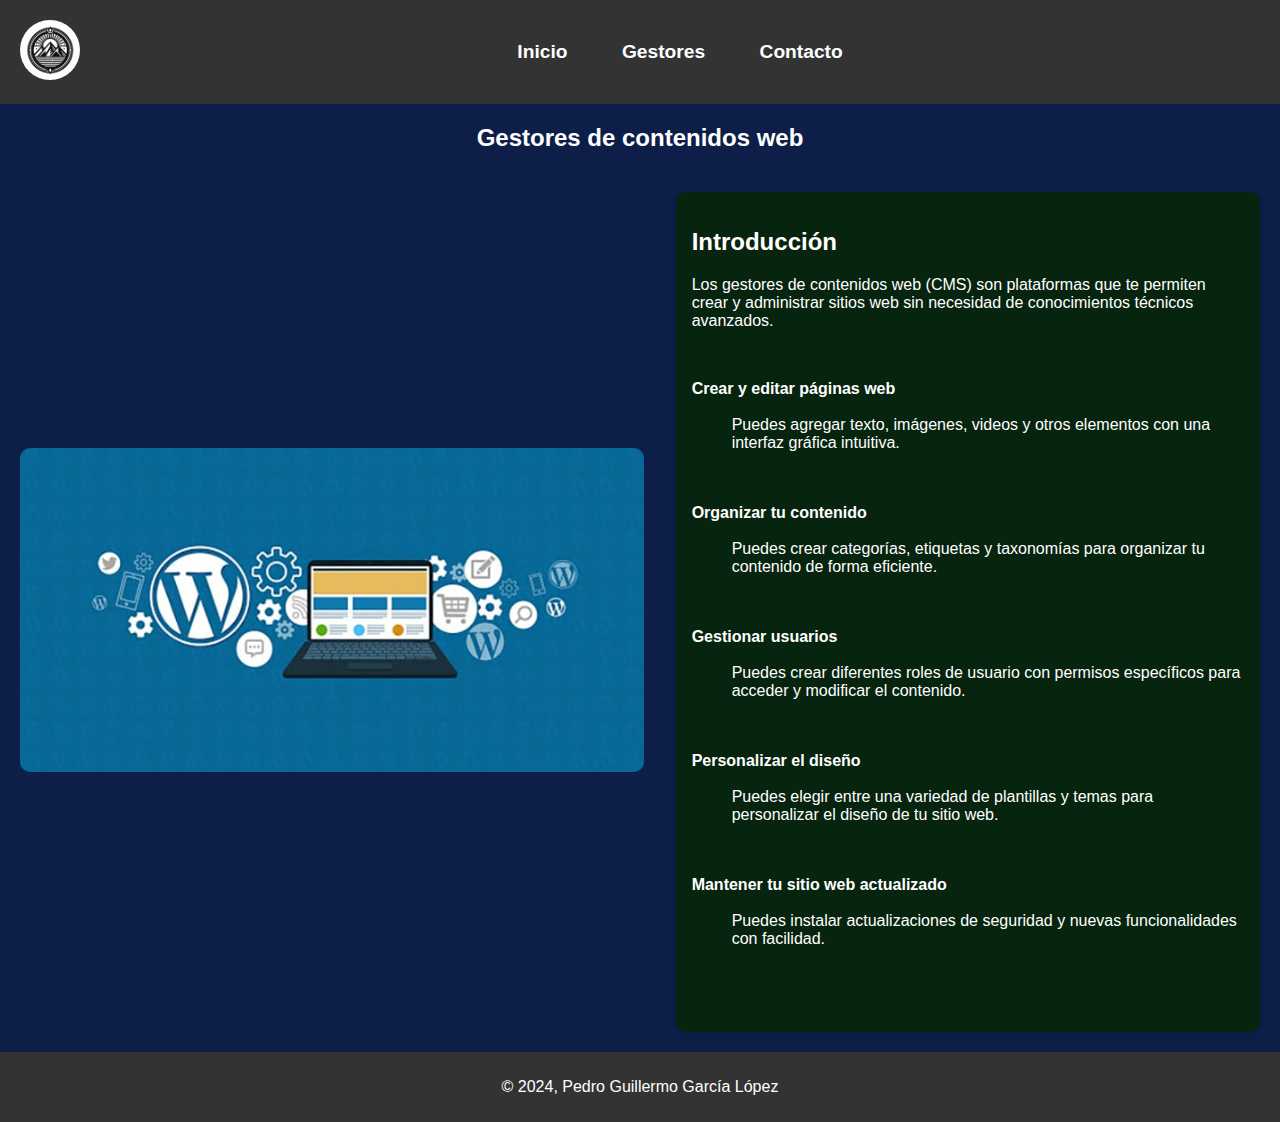
==== gestores.html @ e081c340 "first commit" ====
<!DOCTYPE html>
<html lang="en">
<head>
    <meta charset="UTF-8">
    <meta name="viewport" content="width=device-width, initial-scale=1.0">
    <title>Horizontal Menu Example</title>
    <link rel="stylesheet" href="assets/css/styles.css">
</head>
<body>
    <header>
        <a href="https://github.com/ponystation4"><img src="assets/img/OIG1.jpeg" alt="Your Website Logo" class="logo" title="Logo provisional: github/ponystation4"></a>
        <nav>
            <ul>
                <li><a href="#">Inicio</a></li>
                <li><a href="gestores.html">Gestores</a></li>
                <li><a href="contacto.html">Contacto</a></li>
            </ul>
        </nav>
    </header>
    <h2 class="centro">Gestores de contenidos web</h2>
    <div class="content">
        
        <div class="image-container">
            <img src="assets/img/gcw.jpg" alt="">
        </div>
        
        <div class="textbox">
            <h2>Introducción</h2>
            <p>Los gestores de contenidos web (CMS) son plataformas que te permiten crear y administrar sitios web sin necesidad de conocimientos técnicos avanzados. </p><br>
            <p>
                <dl>
                    <dt>Crear y editar páginas web</dt><br>
                    <dd>Puedes agregar texto, imágenes, videos y otros elementos con una interfaz gráfica intuitiva.</dd><br><br>
                    <dt>Organizar tu contenido</dt><br>
                    <dd>Puedes crear categorías, etiquetas y taxonomías para organizar tu contenido de forma eficiente.</dd><br><br>
                    <dt>Gestionar usuarios</dt><br>
                    <dd>Puedes crear diferentes roles de usuario con permisos específicos para acceder y modificar el contenido.</dd><br><br>
                    <dt>Personalizar el diseño</dt><br>
                    <dd>Puedes elegir entre una variedad de plantillas y temas para personalizar el diseño de tu sitio web.</dd><br><br>
                    <dt>Mantener tu sitio web actualizado</dt><br>
                    <dd>Puedes instalar actualizaciones de seguridad y nuevas funcionalidades con facilidad.</dd><br><br>
                </dl>
            </p>
          </div>
    </div>

    <footer>
        <p>&copy; 2024, Pedro Guillermo García López</p>
    </footer>
    </body>
</html>
---- assets/css/styles.css ----
*{
    color: white;
}

body {
    background-color: rgb(13, 31, 72);
    margin: 0;
    font-family: Arial, sans-serif;
}

header {
    background-color: #333;
    padding: 20px;
    display: flex;
    align-items: center;
}

nav {
    display: flex;
    justify-content: space-around;
    flex: 1;
}

nav ul {
    list-style: none;
    padding: 0;
    margin: 0;
}

nav li {
    display: inline-block;
    margin: 0 10px;
}

nav a {
    color: #fff;
    text-decoration: none;
    padding: 10px 15px;
    font-weight: bold;
    font-size: 1.2em;
}

nav a:hover {
    background-color: #222;
    border-left: 5px solid rgb(255, 227, 71);
    
}

.logo {
    height: 60px;
    margin-right: 20px;
    border-radius: 50%;
    object-fit: cover;
}

.content {
    padding: 20px;
    display: flex;
    align-items: center;
    align-content: top;
}

.centro {
    text-align: center;
    margin-bottom: 20px;
    font-family: 'Segoe UI', Tahoma, Geneva, Verdana, sans-serif;
}

.image-container {
    padding-right: 2em;
}
.image-container:hover{
    transform: rotate(1deg);
    transition: transform 0.2s ease-in-out 0s;

}
.image-container img {
    border-radius: 10px;
    width: 100%;
}
.textbox{
    padding-left: 1em;
    padding-right: 1em;
    padding-top: 1em;
    padding-bottom: 1em;
    background-color: #07240f;
    border-radius: 10px;
    box-shadow: 0px 2px 5px rgba(0, 0, 0, 0.1);
    width: 50%;
}
footer {
    background-color: #333;
    padding: 10px;
    text-align: center;
    color: #fff;
}
p{
    font-size: medium;
}

dt{
    font-weight: bold;
}
dt:hover{
    color: gold;
}
dd{
    padding-bottom: 1em;
}
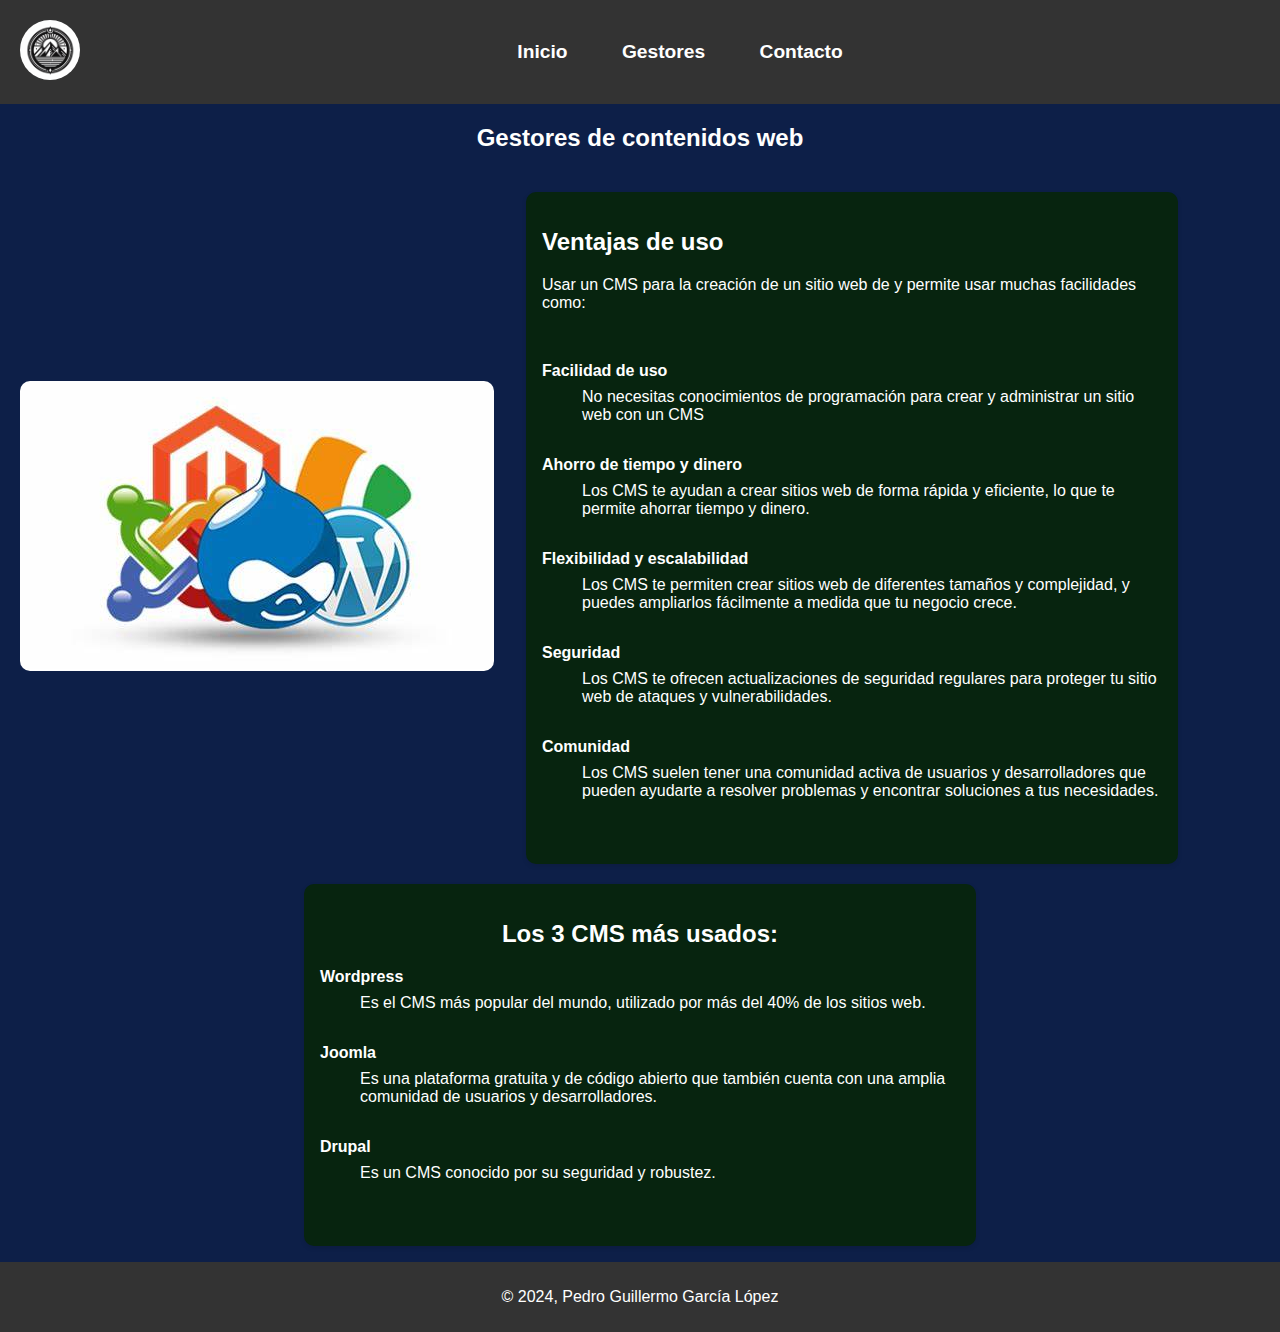
==== commit 2c608b9e: "Edición final del periodo" ====
--- a/gestores.html
+++ b/gestores.html
@@ -3,7 +3,7 @@
 <head>
     <meta charset="UTF-8">
     <meta name="viewport" content="width=device-width, initial-scale=1.0">
-    <title>Horizontal Menu Example</title>
+    <title>Gestores: ventajas y ejemplos</title>
     <link rel="stylesheet" href="assets/css/styles.css">
 </head>
 <body>
@@ -11,8 +11,8 @@
         <a href="https://github.com/ponystation4"><img src="assets/img/OIG1.jpeg" alt="Your Website Logo" class="logo" title="Logo provisional: github/ponystation4"></a>
         <nav>
             <ul>
-                <li><a href="#">Inicio</a></li>
-                <li><a href="gestores.html">Gestores</a></li>
+                <li><a href="index.html">Inicio</a></li>
+                <li><a href="#">Gestores</a></li>
                 <li><a href="contacto.html">Contacto</a></li>
             </ul>
         </nav>
@@ -21,29 +21,39 @@
     <div class="content">
         
         <div class="image-container">
-            <img src="assets/img/gcw.jpg" alt="">
+            <img src="assets/img/OIP.jpeg" alt="">
         </div>
         
         <div class="textbox">
-            <h2>Introducción</h2>
-            <p>Los gestores de contenidos web (CMS) son plataformas que te permiten crear y administrar sitios web sin necesidad de conocimientos técnicos avanzados. </p><br>
+            <h2>Ventajas de uso</h2>
+            <p>Usar un CMS para la creación de un sitio web de y permite usar muchas facilidades como:</p><br>
             <p>
                 <dl>
-                    <dt>Crear y editar páginas web</dt><br>
-                    <dd>Puedes agregar texto, imágenes, videos y otros elementos con una interfaz gráfica intuitiva.</dd><br><br>
-                    <dt>Organizar tu contenido</dt><br>
-                    <dd>Puedes crear categorías, etiquetas y taxonomías para organizar tu contenido de forma eficiente.</dd><br><br>
-                    <dt>Gestionar usuarios</dt><br>
-                    <dd>Puedes crear diferentes roles de usuario con permisos específicos para acceder y modificar el contenido.</dd><br><br>
-                    <dt>Personalizar el diseño</dt><br>
-                    <dd>Puedes elegir entre una variedad de plantillas y temas para personalizar el diseño de tu sitio web.</dd><br><br>
-                    <dt>Mantener tu sitio web actualizado</dt><br>
-                    <dd>Puedes instalar actualizaciones de seguridad y nuevas funcionalidades con facilidad.</dd><br><br>
+                    <dt>Facilidad de uso</dt>
+                    <dd>No necesitas conocimientos de programación para crear y administrar un sitio web con un CMS</dd>
+                    <dt>Ahorro de tiempo y dinero</dt>
+                    <dd>Los CMS te ayudan a crear sitios web de forma rápida y eficiente, lo que te permite ahorrar tiempo y dinero.</dd>
+                    <dt>Flexibilidad y escalabilidad</dt>
+                    <dd>Los CMS te permiten crear sitios web de diferentes tamaños y complejidad, y puedes ampliarlos fácilmente a medida que tu negocio crece.</dd>
+                    <dt>Seguridad</dt>
+                    <dd>Los CMS te ofrecen actualizaciones de seguridad regulares para proteger tu sitio web de ataques y vulnerabilidades.</dd>
+                    <dt>Comunidad</dt>
+                    <dd>Los CMS suelen tener una comunidad activa de usuarios y desarrolladores que pueden ayudarte a resolver problemas y encontrar soluciones a tus necesidades.</dd>
                 </dl>
             </p>
           </div>
     </div>
-
+    <div class="textboxsindiv">
+        <h2 class="centro">Los 3 CMS más usados:</h2>
+        <dl>
+            <dt>Wordpress</dt>
+            <dd>Es el CMS más popular del mundo, utilizado por más del 40% de los sitios web.</dd>
+            <dt>Joomla</dt>
+            <dd>Es una plataforma gratuita y de código abierto que también cuenta con una amplia comunidad de usuarios y desarrolladores.</dd>
+            <dt>Drupal</dt>
+            <dd>Es un CMS conocido por su seguridad y robustez.</dd>
+        </dl>
+    </div>
     <footer>
         <p>&copy; 2024, Pedro Guillermo García López</p>
     </footer>
--- a/assets/css/styles.css
+++ b/assets/css/styles.css
@@ -88,6 +88,19 @@
     box-shadow: 0px 2px 5px rgba(0, 0, 0, 0.1);
     width: 50%;
 }
+.textboxsindiv{
+    margin-left: auto;
+    margin-right: auto;
+    margin-bottom: 1em;
+    padding-left: 1em;
+    padding-right: 1em;
+    padding-top: 1em;
+    padding-bottom: 1em;
+    background-color: #07240f;
+    border-radius: 10px;
+    box-shadow: 0px 2px 5px rgba(0, 0, 0, 0.1);
+    width: 50%;
+}
 footer {
     background-color: #333;
     padding: 10px;
@@ -100,10 +113,11 @@
 
 dt{
     font-weight: bold;
+    padding-bottom: 0.5em;
 }
 dt:hover{
     color: gold;
 }
 dd{
-    padding-bottom: 1em;
+    padding-bottom: 2em;
 }